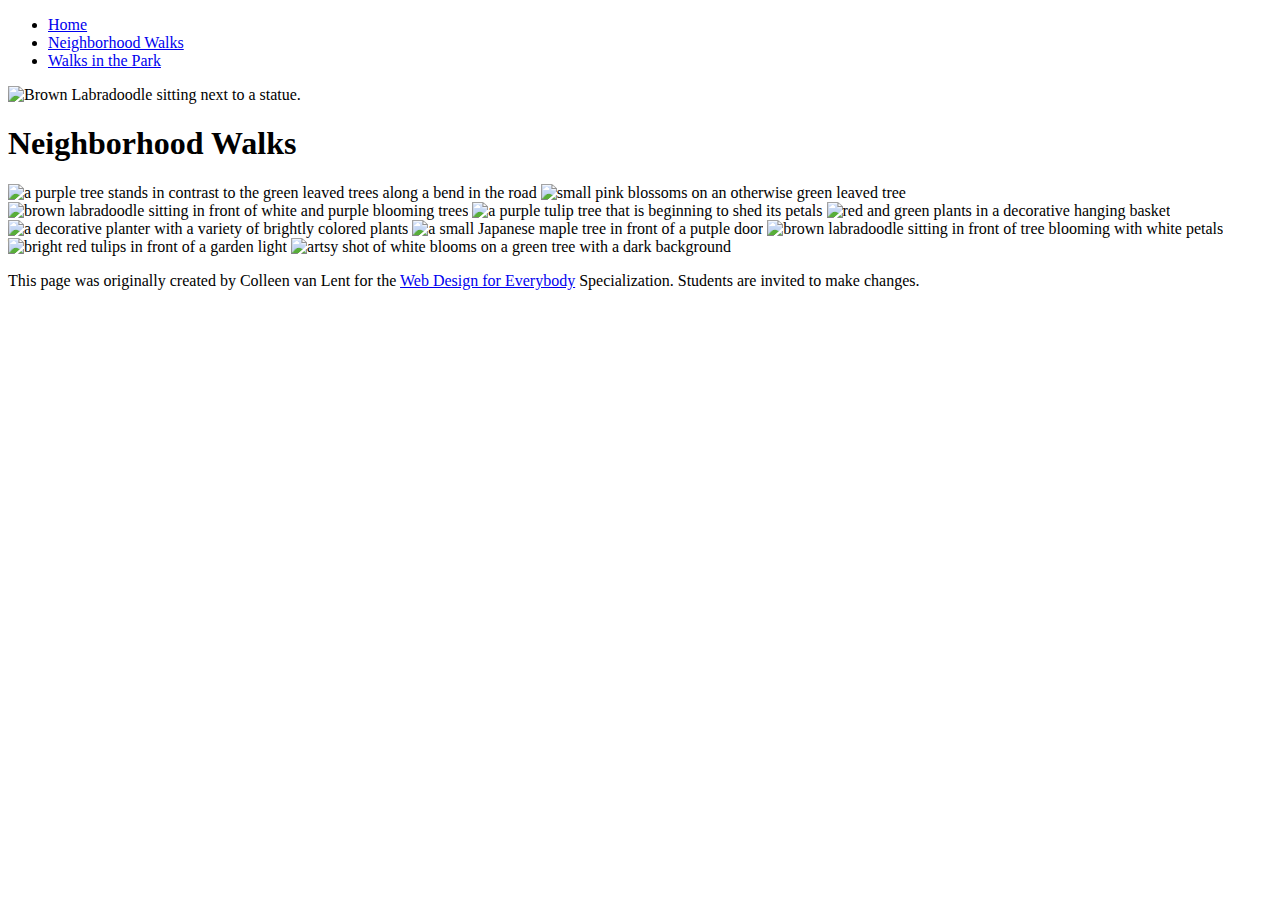
==== neighborhood.html @ 423aaa5a "add file" ====
<!DOCTYPE html>
<html lang="en">
  <head>
    <meta charset="utf-8" />
    <meta name="viewport" content="width=device-width" />
    <title>Neighborhood Walk</title>
    <link rel="stylesheet" href="css/style.css" />
  </head>

  <body>
    <header>
      <nav>
        <ul>
          <li><a href="index.html">Home</a></li>
          <li><a href="neighborhood.html">Neighborhood Walks</a></li>
          <li><a href="parks.html">Walks in the Park</a></li>
        </ul>
      </nav>
      <img
        src="images/BaconGallupPark.jpg"
        width="200"
        alt="Brown Labradoodle sitting next to a statue." />
      <h1>Neighborhood Walks</h1>
    </header>
    <main>
      <div>
        <img
          src="images/bend_in_the_road.png"
          alt="a purple tree stands in contrast to the green leaved trees along a bend in the road"
          width="100" />
        <img
          src="images/pink_blossoms.png"
          alt="small pink blossoms on an otherwise green leaved tree"
          width="100" />
        <img
          src="images/blooming_trees.png"
          alt="brown labradoodle sitting in front of white and purple blooming  trees"
          width="100" />
        <img
          src="images/falling_petals.png"
          alt="a purple tulip tree that is beginning to shed its petals"
          width="100" />
        <img
          src="images/hanging_plants.png"
          alt="red and green plants in a decorative hanging basket"
          width="100" />
        <img
          src="images/potted_plants.png"
          alt="a decorative planter with a variety of brightly colored plants "
          width="100" />
        <img
          src="images/red_maple.png"
          alt="a small Japanese maple tree in front of a putple door"
          width="100" />
        <img
          src="images/tree_with_white_blooms.png"
          alt="brown labradoodle sitting in front of tree blooming with white petals"
          width="100" />
        <img
          src="images/tulips.png"
          alt="bright red tulips in front of a garden light"
          width="100" />
        <img
          src="images/white_buds_on_tree.png"
          alt="artsy shot of white blooms on a green tree with a dark background"
          width="100" />
      </div>
    </main>
    <footer>
      <p>
        This page was originally created by Colleen van Lent for the
        <a href="https://www.coursera.org/specializations/web-design">
          Web Design for Everybody</a
        >
        Specialization. Students are invited to make changes.
      </p>
    </footer>
  </body>
</html>
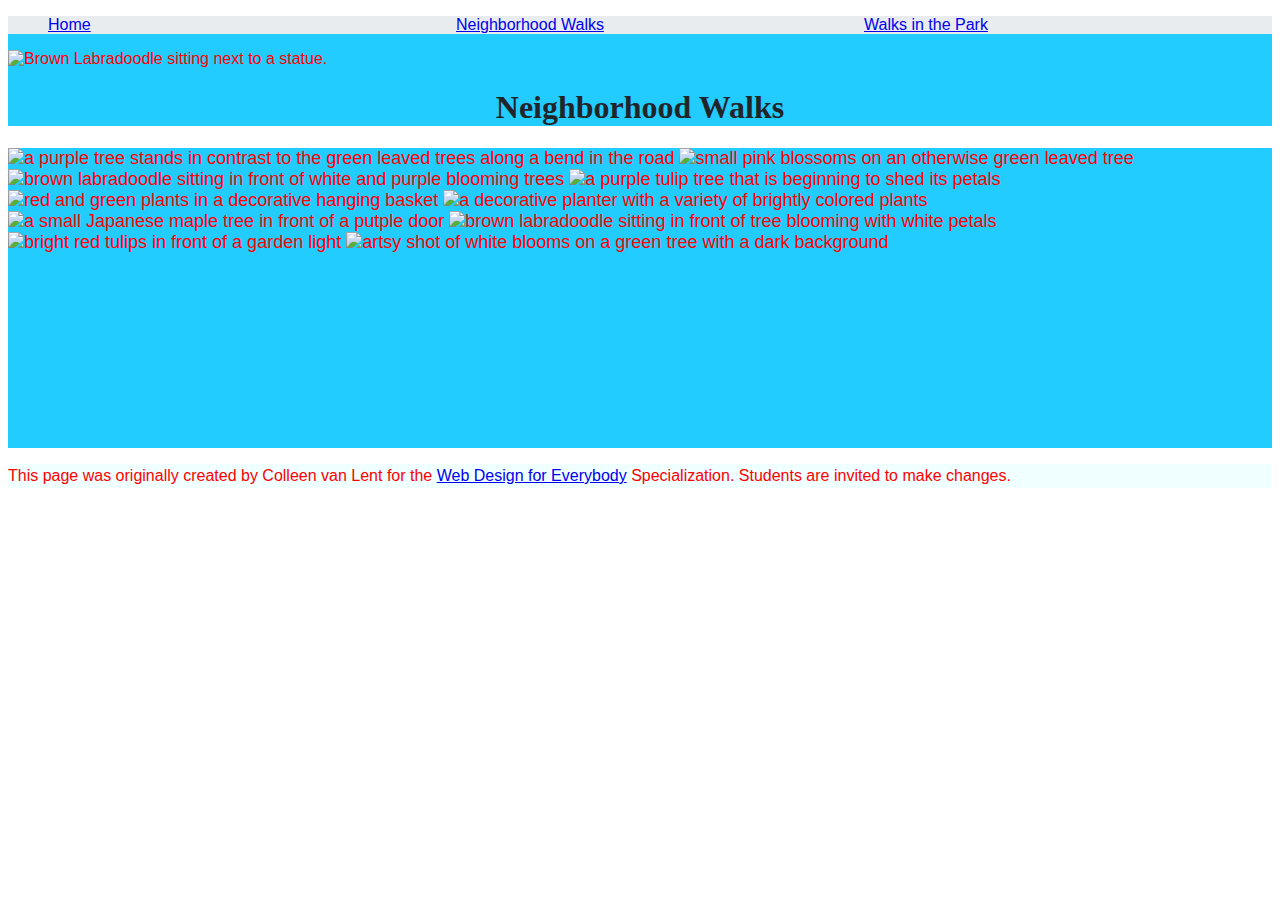
==== commit bae60a86: "fix css file" ====
--- a/neighborhood.html
+++ b/neighborhood.html
@@ -4,7 +4,7 @@
     <meta charset="utf-8" />
     <meta name="viewport" content="width=device-width" />
     <title>Neighborhood Walk</title>
-    <link rel="stylesheet" href="css/style.css" />
+    <link rel="stylesheet" href="CSS/style.css" />
   </head>
 
   <body>
--- a/CSS/style.css
+++ b/CSS/style.css
@@ -0,0 +1,48 @@
+body {
+    font-family: Arial, sans-serif;
+    font-size: 16px;
+    color: red;
+}
+
+header {
+    background-color: #22ccff;
+}
+
+nav {
+    background-color: #e9ecef;
+    flex: 1;
+}
+
+main {
+    background-color: #22ccff;
+    font-size: 18px;
+    width: 100%;
+    height: 300px;
+}
+
+footer {
+    background-color: #f8f9fa;
+}
+
+ul {
+    display: flex;
+    flex-direction: row;
+    align-items: center;
+    justify-content: center;
+}
+
+li {
+    display: inline;
+    width: 100%;
+}
+
+h1 {
+    text-align: center;
+    font-family: 'Georgia', serif;
+    color: #212529;
+}
+
+p {
+    line-height: 1.5;
+    background-color: azure;
+}